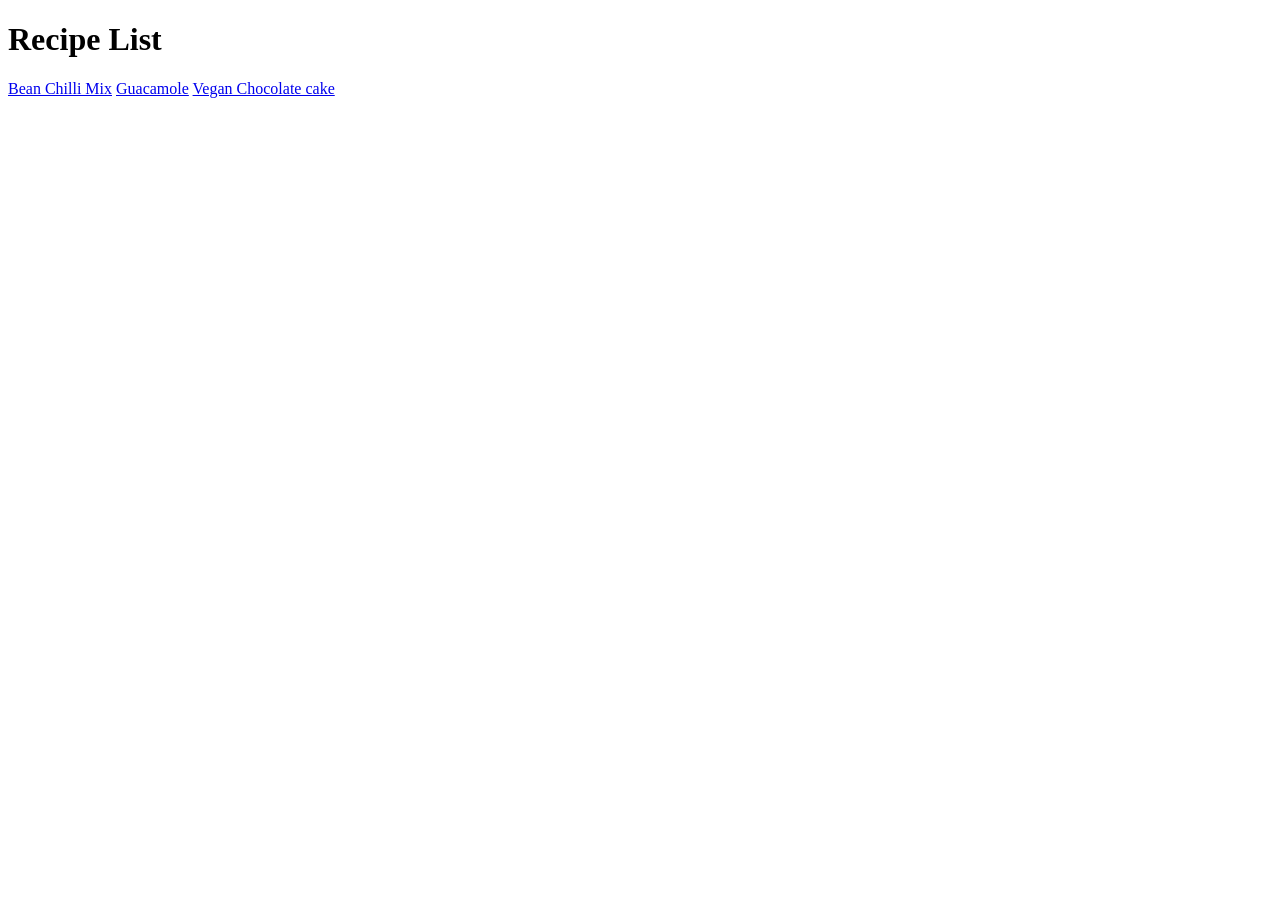
==== index.html @ 4e11697c "Added initial website layout. Includes three recipes with images, and a homepage." ====
<!DOCTYPE html>
<html lang="en">
<head>
    <meta charset="UTF-8">
    <meta name="viewport" content="width=device-width, initial-scale=1.0">
    <title>Document</title>
</head>
<body>
    <h1>Recipe List</h1>
    <a href="recipes/bean-chilli.html">Bean Chilli Mix</a>
    <a href="recipes/guacamole.html">Guacamole</a>
    <a href="recipes/vegan-choc-cake.html">Vegan Chocolate cake</a>
</body>
</html>
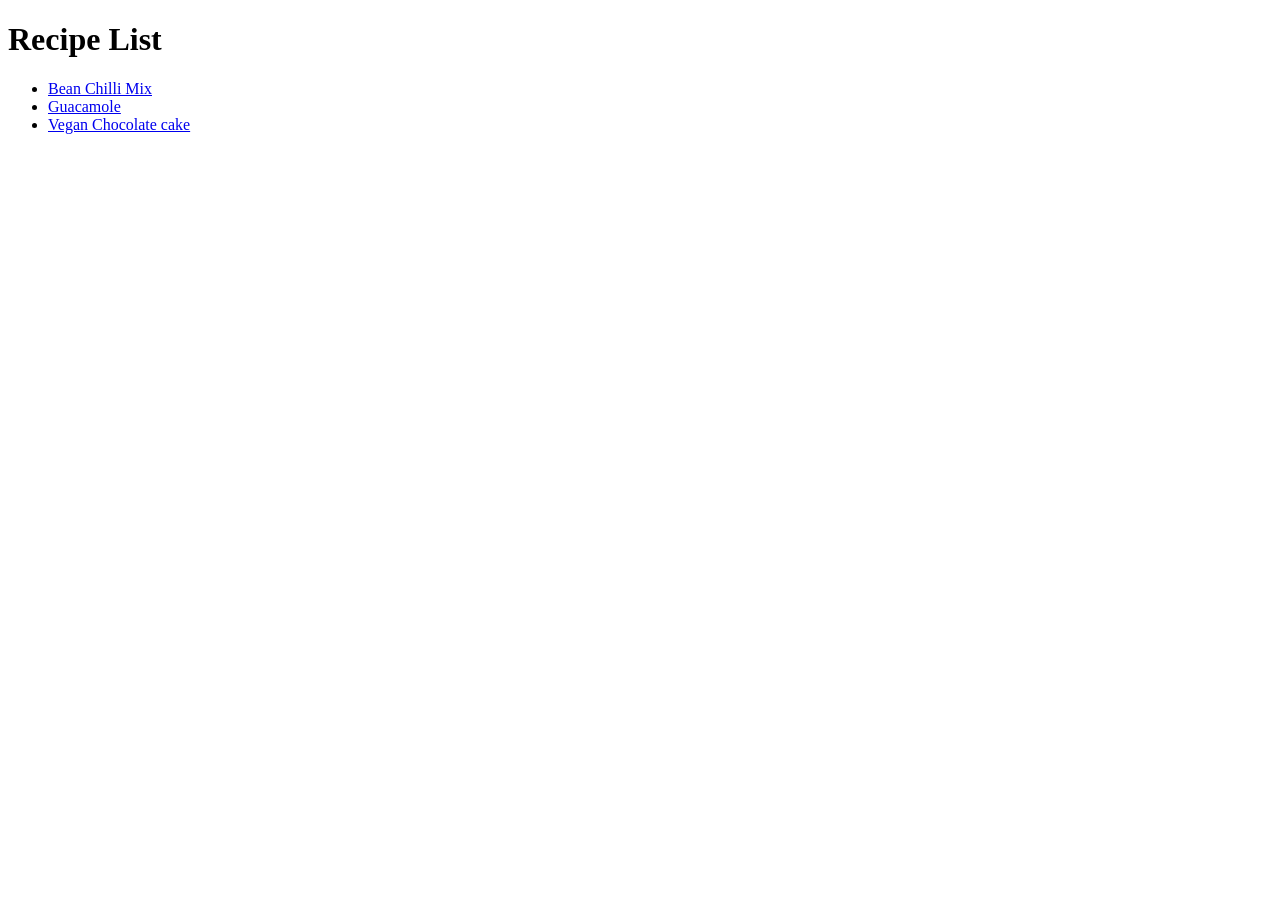
==== commit 444d7be2: "made index.html pages into a list" ====
--- a/index.html
+++ b/index.html
@@ -7,8 +7,10 @@
 </head>
 <body>
     <h1>Recipe List</h1>
-    <a href="recipes/bean-chilli.html">Bean Chilli Mix</a>
-    <a href="recipes/guacamole.html">Guacamole</a>
-    <a href="recipes/vegan-choc-cake.html">Vegan Chocolate cake</a>
+    <ul>
+        <li><a href="recipes/bean-chilli.html">Bean Chilli Mix</a></li>
+        <li><a href="recipes/guacamole.html">Guacamole</a></li>
+        <li><a href="recipes/vegan-choc-cake.html">Vegan Chocolate cake</a></li>
+    </ul>
 </body>
 </html>
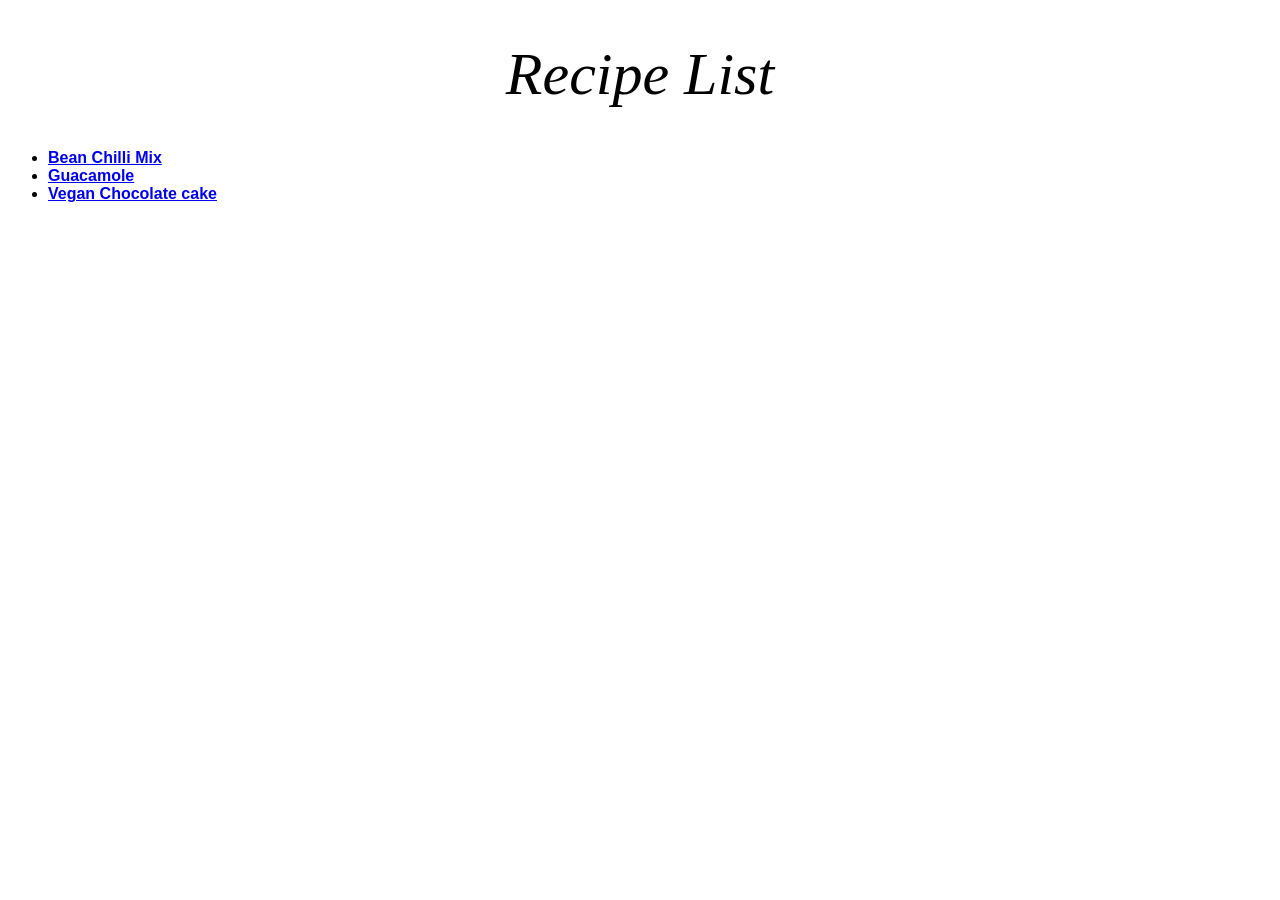
==== commit 52b2a683: "began styling website. Added styles.css and began updating the bean chilli recipes  Added Turmeric t" ====
--- a/index.html
+++ b/index.html
@@ -1,6 +1,7 @@
 <!DOCTYPE html>
 <html lang="en">
 <head>
+    <link rel="stylesheet" href="styles.css">
     <meta charset="UTF-8">
     <meta name="viewport" content="width=device-width, initial-scale=1.0">
     <title>Document</title>
--- a/styles.css
+++ b/styles.css
@@ -0,0 +1,28 @@
+* {
+    font-family: Arial, Helvetica, sans-serif;
+}
+
+img {
+    min-width:40vw;
+    min-height:40vw;
+    max-width:90vw;
+    max-height:40vh;
+    margin:auto;
+    display:block;
+}
+
+h1 {
+    font-family:'Times New Roman', Times, serif;
+    font-style:italic;
+    font-weight:500;
+    font-size:60px;
+    text-align:center;
+}
+
+a {
+    font-weight:bold;
+}
+
+.homepage {
+
+}
